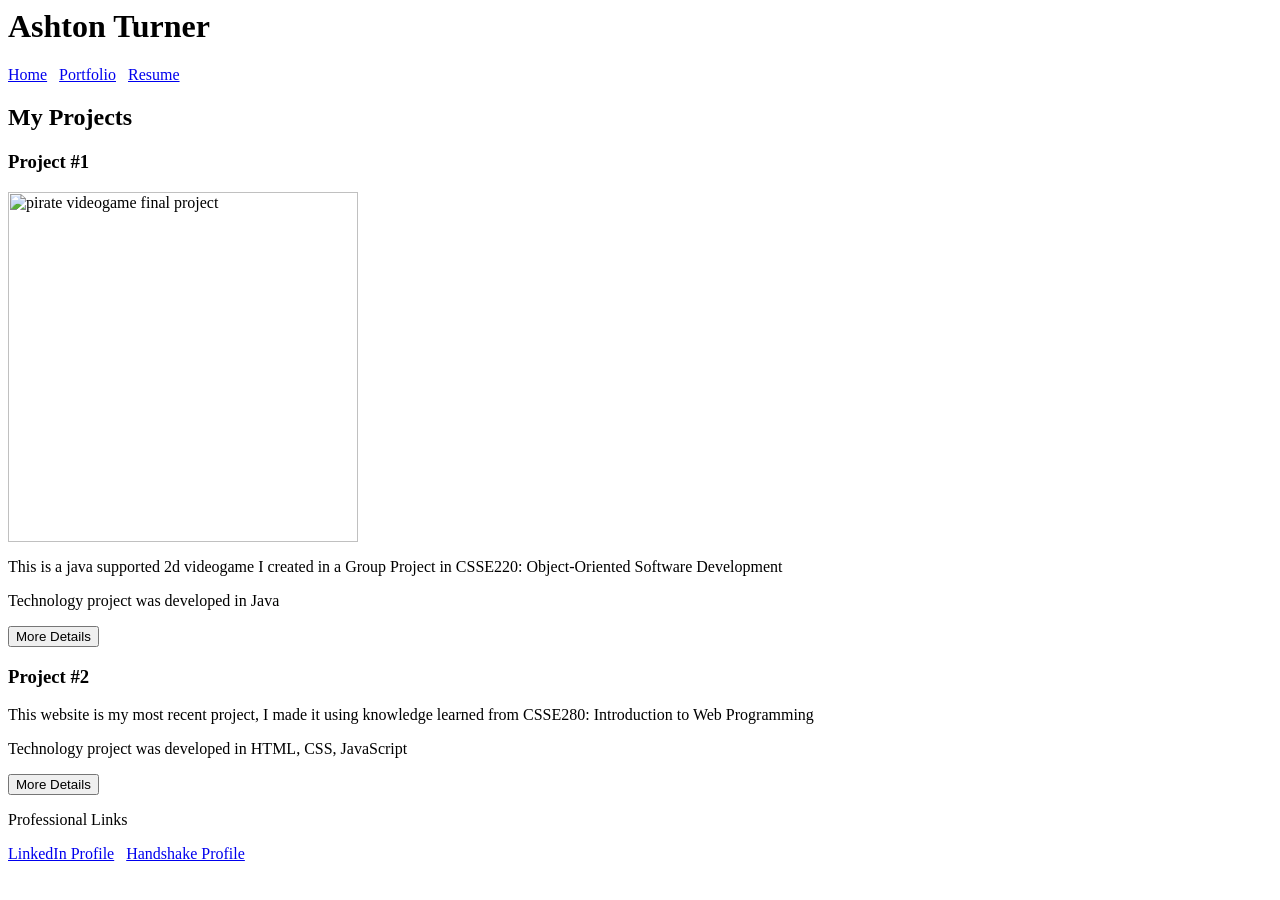
==== portfolio.html @ be4431b1 "finished portfolio" ====
<html>
	<head>
		<title>Ashton Turner's Portfolio</title>
		<link href="styles.css" rel="stylesheet">
	</head>
<body>
	<header>
		<h1>Ashton Turner</h1>
		<nav>
			<a href="index.html">Home</a> &nbsp;
			<a href="portfolio.html">Portfolio</a> &nbsp;
			<a href="resume.html">Resume</a>
		</nav>
	</header>
<main>
	<h2>My Projects</h2>

	<section>
		<h3>Project #1</h3>

		<img src="csse220_final_project.png" alt="pirate videogame final project" width="350">

		<p>This is a java supported 2d videogame I created in a Group Project in CSSE220: Object-Oriented Software Development</p>

		<p>Technology project was developed in Java</p>

		<button id="detailsButton">More Details</button>

		<ul id="projDetails" hidden>
			<li>Challenges: The biggest challenge was the switching of our level stages and the music.</li>
			<li>What I learned: How to play audio from a java program, how to implement mp4 movies in a java program.</li>
		</ul>
	</section>

	<section>
		<h3>Project #2</h3>

		<p>This website is my most recent project, I made it using knowledge learned from CSSE280: Introduction to Web Programming</p>

		<p>Technology project was developed in HTML, CSS, JavaScript</p>

		<button id="detailsButton2">More Details</button>

		<ul id="projDetails2" hidden>
			<li>Challenges: The biggest challenge was linking my LinkedIn and Handshake.</li>
			<li>What I learned: How to display hidden elements in paragraphs using JavaScript buttons.</li>
		</ul>
	</section>
</main>
	<footer>
		<p>Professional Links</p>
		<a href="https://www.linkedin.com/in/ashton-turner-aa5063313">LinkedIn Profile</a> &nbsp;
		<a href="https://app.joinhandshake.com/profiles/q48j57">Handshake Profile</a>
	</footer>
	<script src="portfolio.js"></script>
</body>
</html>
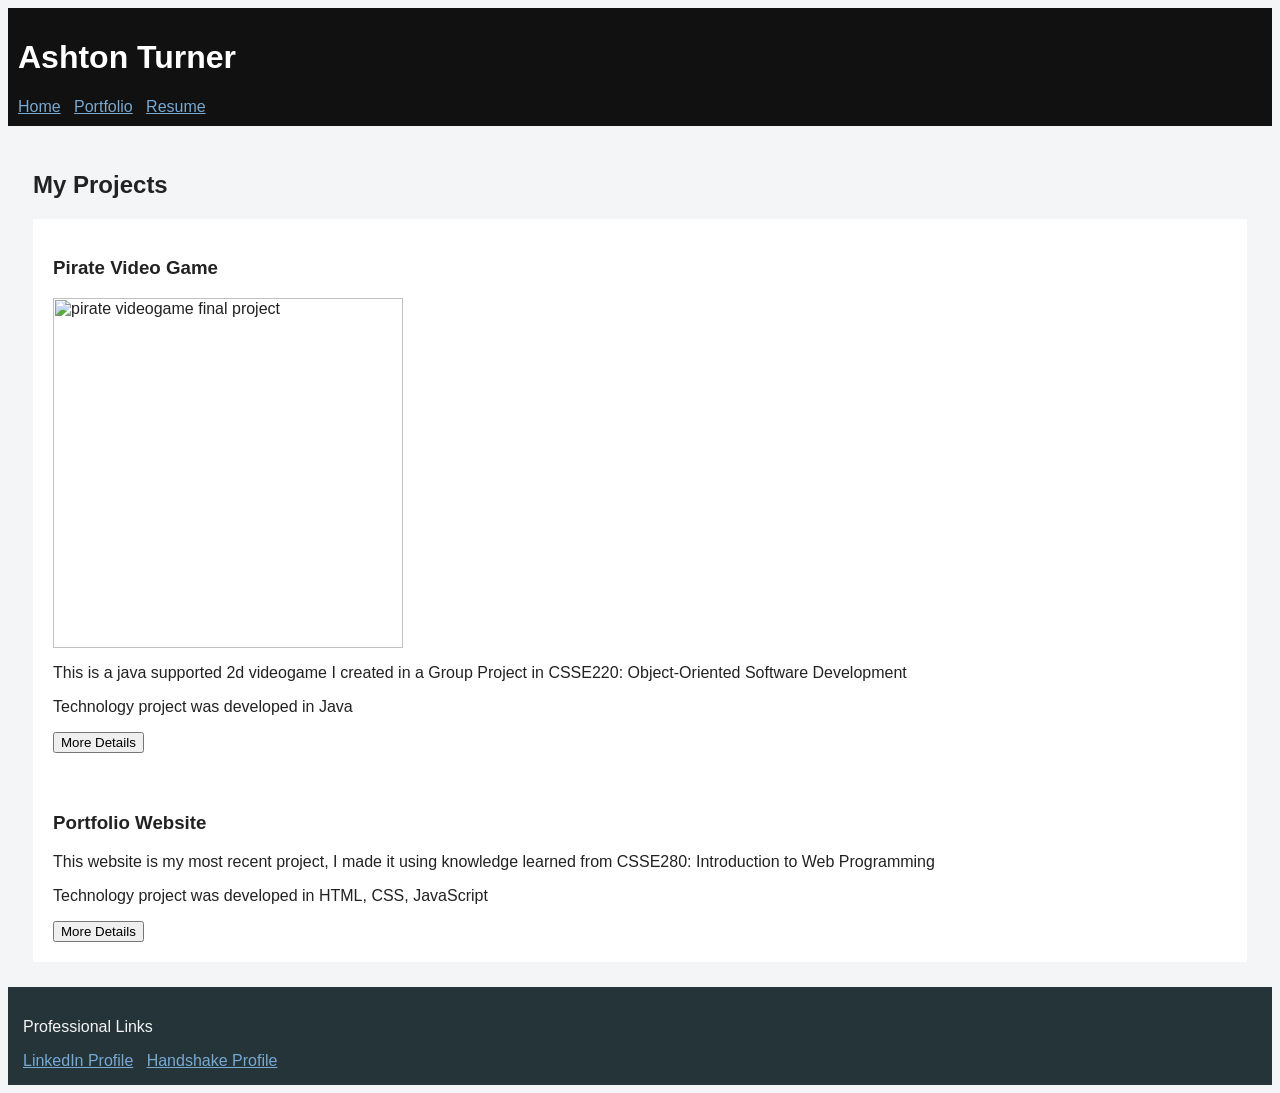
==== commit 7edf1b3f: "fixing up bugs with links" ====
--- a/portfolio.html
+++ b/portfolio.html
@@ -16,7 +16,7 @@
 	<h2>My Projects</h2>
 
 	<section>
-		<h3>Project #1</h3>
+		<h3>Pirate Video Game</h3>
 
 		<img src="csse220_final_project.png" alt="pirate videogame final project" width="350">
 
@@ -33,7 +33,7 @@
 	</section>
 
 	<section>
-		<h3>Project #2</h3>
+		<h3>Portfolio Website</h3>
 
 		<p>This website is my most recent project, I made it using knowledge learned from CSSE280: Introduction to Web Programming</p>
 
--- a/styles.css
+++ b/styles.css
@@ -0,0 +1,40 @@
+body {
+  font-family: Arial;
+  background-color: #f4f5f7;
+  color: #222222;
+}
+header {
+  background-color: #111111;
+  color: white;
+  padding: 10px;
+}
+nav a:link {
+  color: #78a9d1
+}
+nav a:visited{
+  color: #a46e9a
+}
+nav a:hover{
+  color: #e6eeb9
+}
+main {
+  padding: 25px;
+}
+section {
+  background-color: white;
+  padding: 20px;
+}
+footer {
+  background-color: #243439;
+  color: #f5f5f5;
+  padding: 15px;
+}
+footer a:link {
+  color: #78a9d1
+}
+footer a:visited {
+  color: #a46e9a
+}
+footer a:hover{
+  color: #e6eeb9
+}
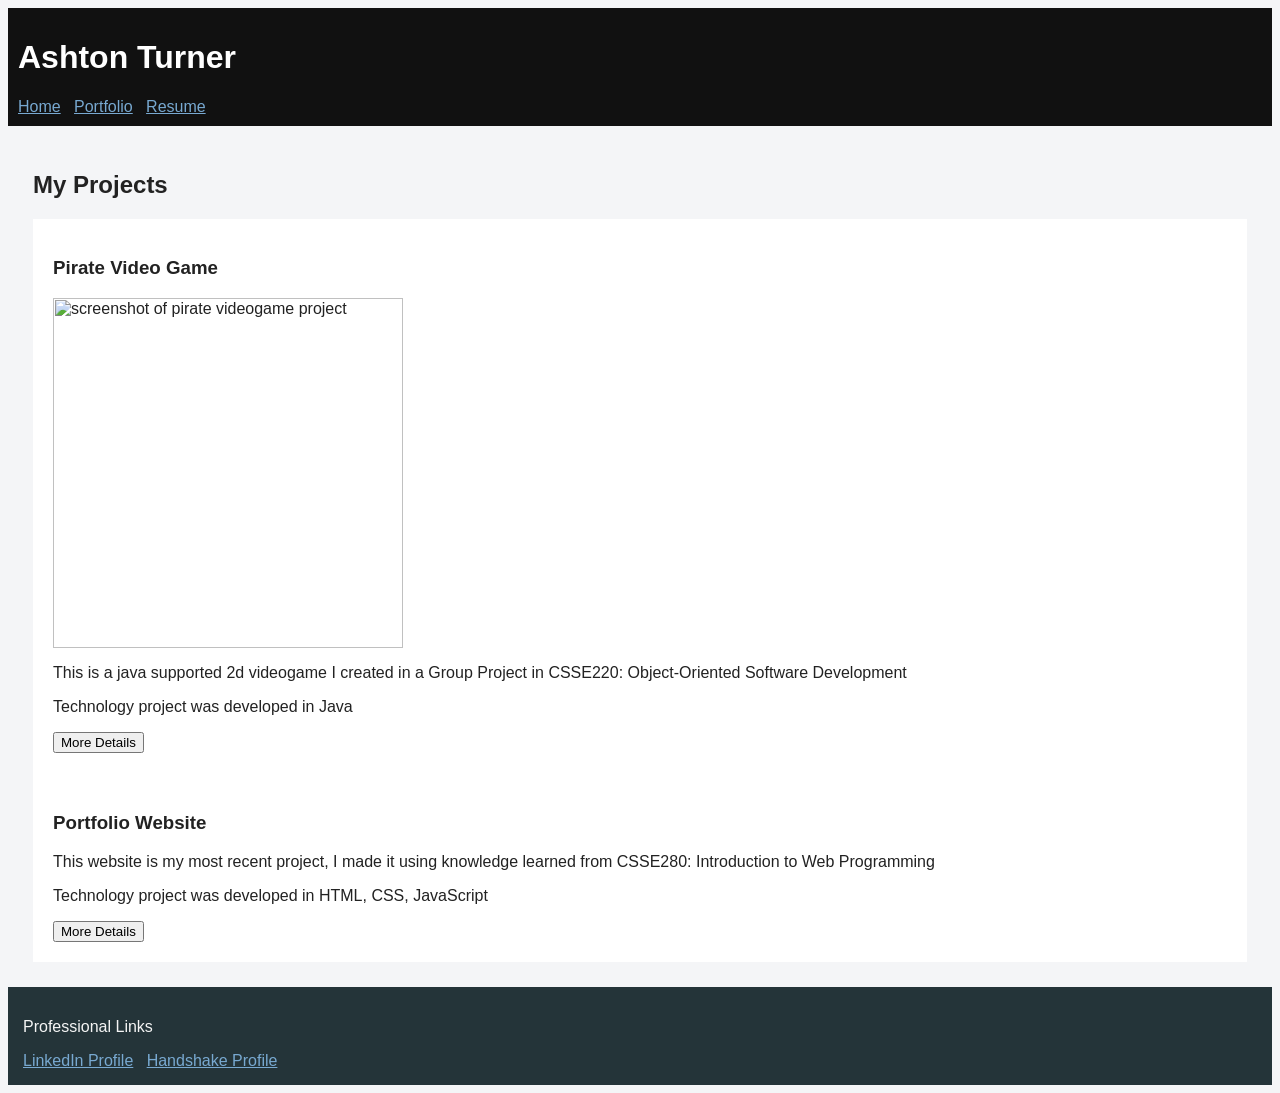
==== commit ba20f245: "a11y changing alt text and link colors for contrast" ====
--- a/portfolio.html
+++ b/portfolio.html
@@ -18,7 +18,7 @@
 	<section>
 		<h3>Pirate Video Game</h3>
 
-		<img src="csse220_final_project.png" alt="pirate videogame final project" width="350">
+		<img src="csse220_final_project.png" alt="screenshot of pirate videogame project" width="350">
 
 		<p>This is a java supported 2d videogame I created in a Group Project in CSSE220: Object-Oriented Software Development</p>
 
--- a/styles.css
+++ b/styles.css
@@ -9,13 +9,13 @@
   padding: 10px;
 }
 nav a:link {
-  color: #78a9d1
+  color: #78a9d1;
 }
 nav a:visited{
-  color: #a46e9a
+  color: #c58ac1;
 }
 nav a:hover{
-  color: #e6eeb9
+  color: #e6eeb9;
 }
 main {
   padding: 25px;
@@ -30,11 +30,11 @@
   padding: 15px;
 }
 footer a:link {
-  color: #78a9d1
+  color: #78a9d1;
 }
 footer a:visited {
-  color: #a46e9a
+  color: #c58ac1;
 }
 footer a:hover{
-  color: #e6eeb9
+  color: #e6eeb9;
 }
